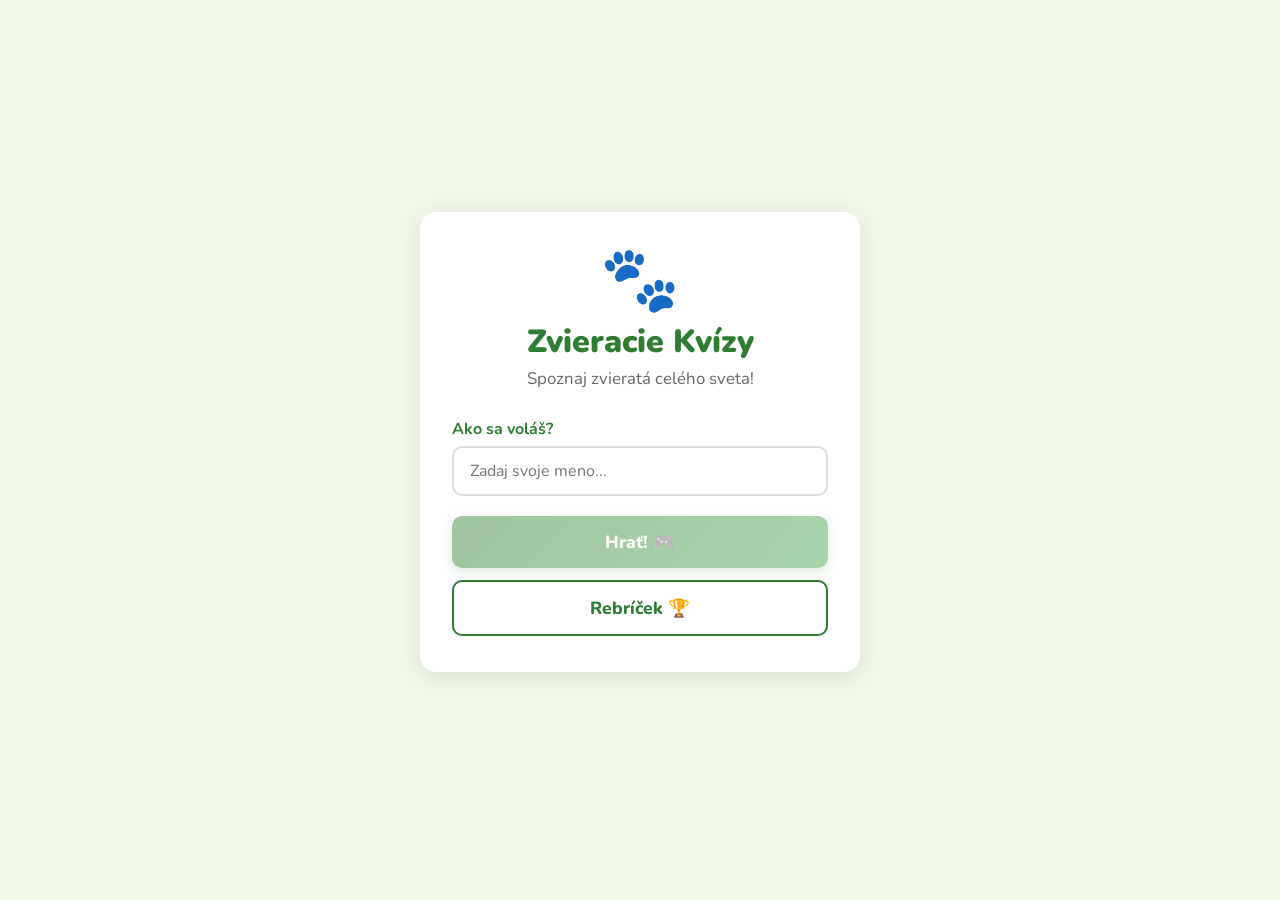
==== index.html @ ce818946 "Add complete Zvieracie Kvízy animal quiz web app - Single-page Slovak animal quiz for children aged " ====
<!DOCTYPE html>
<html lang="sk">
<head>
  <meta charset="UTF-8" />
  <meta name="viewport" content="width=device-width, initial-scale=1.0" />
  <title>Zvieracie Kvízy 🐾</title>
  <link rel="preconnect" href="https://fonts.googleapis.com" />
  <link rel="preconnect" href="https://fonts.gstatic.com" crossorigin />
  <link href="https://fonts.googleapis.com/css2?family=Nunito:wght@400;600;700;800;900&display=swap" rel="stylesheet" />
  <link rel="stylesheet" href="css/style.css" />
</head>
<body>

  <!-- ═══════════════ START SCREEN ═══════════════ -->
  <div id="screen-start" class="screen active">
    <div class="card start-card">
      <div class="logo">🐾</div>
      <h1>Zvieracie Kvízy</h1>
      <p class="subtitle">Spoznaj zvieratá celého sveta!</p>

      <div class="name-input-group">
        <label for="player-name">Ako sa voláš?</label>
        <input
          type="text"
          id="player-name"
          placeholder="Zadaj svoje meno..."
          maxlength="20"
          autocomplete="off"
        />
      </div>

      <button id="btn-start" class="btn btn-primary" disabled>
        Hrať! 🎮
      </button>
      <button id="btn-show-leaderboard" class="btn btn-secondary">
        Rebríček 🏆
      </button>
    </div>
  </div>

  <!-- ═══════════════ LOADING SCREEN ═══════════════ -->
  <div id="screen-loading" class="screen">
    <div class="loading-content">
      <div class="spinner"></div>
      <p id="loading-text">Načítavam zvieratá z celého sveta…</p>
      <p id="loading-sub">Prosím čakaj, kontaktujem Wikidata…</p>
    </div>
  </div>

  <!-- ═══════════════ ERROR SCREEN ═══════════════ -->
  <div id="screen-error" class="screen">
    <div class="card">
      <div class="logo">😢</div>
      <h2>Ups! Niečo sa pokazilo</h2>
      <p id="error-message">Nepodarilo sa načítať zvieratá. Skontroluj internetové pripojenie a skús znova.</p>
      <p class="error-hint">💡 Aplikácia musí byť spustená cez lokálny server (nie priamo ako súbor).</p>
      <p class="error-hint">Spusti: <code>python3 -m http.server 8080</code></p>
      <button id="btn-retry" class="btn btn-primary">Skúsiť znova 🔄</button>
    </div>
  </div>

  <!-- ═══════════════ QUESTION SCREEN ═══════════════ -->
  <div id="screen-question" class="screen">
    <header class="quiz-header">
      <div class="progress-info">
        <span id="animal-counter">Zviera 1 z 15</span>
        <span id="current-score">Skóre: 0</span>
      </div>
      <div class="progress-bar-outer">
        <div id="progress-bar" class="progress-bar-inner"></div>
      </div>
    </header>

    <main class="quiz-main">
      <div class="animal-image-wrap">
        <img id="animal-image" src="" alt="Zviera" />
        <div id="image-loader" class="image-loader">
          <div class="spinner small"></div>
        </div>
      </div>

      <div class="question-card">
        <p id="question-text" class="question-text">Aké zviera je na fotografii?</p>

        <div id="timer-bar-outer" class="timer-bar-outer">
          <div id="timer-bar" class="timer-bar-inner"></div>
        </div>

        <div id="answers-grid" class="answers-grid">
          <!-- 5 answer buttons injected by ui.js -->
        </div>
      </div>
    </main>
  </div>

  <!-- ═══════════════ END SCREEN ═══════════════ -->
  <div id="screen-end" class="screen">
    <div id="confetti-container"></div>
    <div class="card end-card">
      <div class="logo">🎉</div>
      <h2 id="end-title">Výborne!</h2>
      <div class="score-display">
        <span id="end-score">0</span>
        <span class="score-max">/ 1 050</span>
      </div>
      <div id="end-grade" class="grade-badge">Začiatočník</div>

      <div id="animal-summary" class="animal-summary">
        <!-- mini dots for each animal injected by ui.js -->
      </div>

      <div class="end-buttons">
        <button id="btn-save-leaderboard" class="btn btn-primary">Uložiť do rebríčka 🏆</button>
        <button id="btn-play-again" class="btn btn-secondary">Hrať znova 🔄</button>
      </div>
    </div>
  </div>

  <!-- ═══════════════ LEADERBOARD OVERLAY ═══════════════ -->
  <div id="overlay-leaderboard" class="overlay hidden">
    <div class="overlay-backdrop"></div>
    <div class="overlay-card">
      <h2>🏆 Rebríček top 10</h2>
      <table id="leaderboard-table">
        <thead>
          <tr>
            <th>#</th>
            <th>Meno</th>
            <th>Body</th>
            <th>Stupeň</th>
            <th>Dátum</th>
          </tr>
        </thead>
        <tbody id="leaderboard-body">
          <!-- rows injected by ui.js -->
        </tbody>
      </table>
      <p id="leaderboard-empty" class="leaderboard-empty hidden">Zatiaľ žiadne záznamy. Buď prvý!</p>
      <button id="btn-close-leaderboard" class="btn btn-secondary">Zavrieť ✕</button>
    </div>
  </div>

  <!-- Scripts — order matters -->
  <script src="js/leaderboard.js"></script>
  <script src="js/api.js"></script>
  <script src="js/quiz.js"></script>
  <script src="js/ui.js"></script>
</body>
</html>
---- css/style.css ----
/* ═══════════════════════════════════════════════
   ZVIERACIE KVÍZY – Stylesheet
   ═══════════════════════════════════════════════ */

/* ── Reset & Base ── */
*, *::before, *::after { box-sizing: border-box; margin: 0; padding: 0; }

:root {
  --green:        #2E7D32;
  --green-light:  #43A047;
  --green-bg:     #F1F8E9;
  --amber:        #F9A825;
  --amber-dark:   #F57F17;
  --correct:      #43A047;
  --wrong:        #E53935;
  --white:        #FFFFFF;
  --text:         #1B1B1B;
  --text-muted:   #666;
  --card-shadow:  0 4px 24px rgba(0,0,0,0.10);
  --radius:       16px;
  --radius-sm:    10px;
  --transition:   0.22s ease;
}

html { font-size: 16px; }

body {
  font-family: 'Nunito', sans-serif;
  background: var(--green-bg);
  color: var(--text);
  min-height: 100vh;
  display: flex;
  justify-content: center;
  align-items: flex-start;
}

/* ── Screens ── */
.screen {
  display: none;
  width: 100%;
  max-width: 700px;
  padding: 24px 16px 40px;
  min-height: 100vh;
  animation: fadeIn 0.3s ease;
}
.screen.active { display: flex; flex-direction: column; align-items: center; justify-content: center; }

@keyframes fadeIn {
  from { opacity: 0; transform: translateY(10px); }
  to   { opacity: 1; transform: translateY(0); }
}

/* ── Card ── */
.card {
  background: var(--white);
  border-radius: var(--radius);
  box-shadow: var(--card-shadow);
  padding: 36px 32px;
  width: 100%;
  text-align: center;
}

/* ── START SCREEN ── */
.start-card { max-width: 440px; }
.logo { font-size: 64px; line-height: 1; margin-bottom: 8px; }
h1 { font-size: 2rem; font-weight: 900; color: var(--green); margin-bottom: 4px; }
.subtitle { color: var(--text-muted); font-size: 1.05rem; margin-bottom: 28px; }

.name-input-group { text-align: left; margin-bottom: 20px; }
.name-input-group label { display: block; font-weight: 700; margin-bottom: 6px; color: var(--green); }
.name-input-group input {
  width: 100%;
  padding: 12px 16px;
  border: 2px solid #ddd;
  border-radius: var(--radius-sm);
  font-family: 'Nunito', sans-serif;
  font-size: 1rem;
  outline: none;
  transition: border-color var(--transition);
}
.name-input-group input:focus { border-color: var(--green); }

/* ── Buttons ── */
.btn {
  display: block;
  width: 100%;
  padding: 14px 20px;
  border: none;
  border-radius: var(--radius-sm);
  font-family: 'Nunito', sans-serif;
  font-size: 1.1rem;
  font-weight: 800;
  cursor: pointer;
  transition: transform 0.1s ease, opacity var(--transition), box-shadow var(--transition);
  margin-bottom: 12px;
}
.btn:last-child { margin-bottom: 0; }
.btn:active { transform: scale(0.97); }
.btn:disabled { opacity: 0.45; cursor: not-allowed; }

.btn-primary {
  background: linear-gradient(135deg, var(--green) 0%, var(--green-light) 100%);
  color: var(--white);
  box-shadow: 0 4px 12px rgba(46,125,50,0.35);
}
.btn-primary:hover:not(:disabled) { box-shadow: 0 6px 18px rgba(46,125,50,0.45); }

.btn-secondary {
  background: var(--white);
  color: var(--green);
  border: 2px solid var(--green);
}
.btn-secondary:hover:not(:disabled) { background: var(--green-bg); }

/* ── LOADING SCREEN ── */
.loading-content { text-align: center; }
.loading-content p { margin-top: 16px; font-size: 1.1rem; font-weight: 700; color: var(--green); }
#loading-sub { font-size: 0.9rem; color: var(--text-muted); font-weight: 400; margin-top: 4px; }

/* ── SPINNER ── */
.spinner {
  width: 56px; height: 56px;
  border: 5px solid #ddd;
  border-top-color: var(--green);
  border-radius: 50%;
  animation: spin 0.9s linear infinite;
  margin: 0 auto;
}
.spinner.small { width: 32px; height: 32px; border-width: 3px; }

@keyframes spin { to { transform: rotate(360deg); } }

/* ── ERROR SCREEN ── */
#screen-error .card { max-width: 480px; }
#screen-error h2 { font-size: 1.5rem; color: var(--wrong); margin: 12px 0 8px; }
#screen-error p { color: var(--text-muted); margin-bottom: 10px; line-height: 1.5; }
.error-hint { font-size: 0.88rem; background: #fff3e0; padding: 8px 12px; border-radius: 8px; text-align: left; }
.error-hint code { background: #ffe0b2; padding: 2px 6px; border-radius: 4px; font-size: 0.85rem; }
#btn-retry { margin-top: 16px; }

/* ── QUIZ HEADER ── */
.quiz-header { width: 100%; position: sticky; top: 0; z-index: 10; background: var(--green-bg); padding-bottom: 8px; }
.progress-info {
  display: flex;
  justify-content: space-between;
  align-items: center;
  font-weight: 700;
  font-size: 0.95rem;
  color: var(--green);
  margin-bottom: 6px;
}
.progress-bar-outer {
  width: 100%;
  height: 8px;
  background: #ddd;
  border-radius: 4px;
  overflow: hidden;
}
.progress-bar-inner {
  height: 100%;
  background: linear-gradient(90deg, var(--green), var(--amber));
  border-radius: 4px;
  transition: width 0.5s ease;
  width: 0%;
}

/* ── QUIZ MAIN ── */
.quiz-main { width: 100%; display: flex; flex-direction: column; gap: 16px; margin-top: 8px; }

/* ── ANIMAL IMAGE ── */
.animal-image-wrap {
  position: relative;
  width: 100%;
  height: 260px;
  border-radius: var(--radius);
  overflow: hidden;
  background: #e0e0e0;
  box-shadow: var(--card-shadow);
}
#animal-image {
  width: 100%;
  height: 100%;
  object-fit: cover;
  display: block;
  transition: filter 0.4s ease, opacity 0.4s ease;
}
#animal-image.loading { filter: blur(8px); opacity: 0.5; }
.image-loader {
  position: absolute;
  inset: 0;
  display: flex;
  align-items: center;
  justify-content: center;
  background: rgba(255,255,255,0.5);
  transition: opacity 0.3s;
}
.image-loader.hidden { opacity: 0; pointer-events: none; }

/* ── QUESTION CARD ── */
.question-card {
  background: var(--white);
  border-radius: var(--radius);
  box-shadow: var(--card-shadow);
  padding: 20px 20px 24px;
}
.question-text {
  font-size: 1.15rem;
  font-weight: 800;
  color: var(--text);
  margin-bottom: 14px;
  line-height: 1.4;
  text-align: center;
}

/* ── TIMER BAR ── */
.timer-bar-outer {
  width: 100%;
  height: 6px;
  background: #e0e0e0;
  border-radius: 3px;
  overflow: hidden;
  margin-bottom: 16px;
}
.timer-bar-inner {
  height: 100%;
  background: var(--amber);
  border-radius: 3px;
  width: 100%;
  transition: width 1s linear, background-color 0.5s;
}
.timer-bar-inner.urgent { background: var(--wrong); }

/* ── ANSWERS GRID ── */
.answers-grid {
  display: grid;
  grid-template-columns: 1fr 1fr;
  gap: 10px;
}
.answers-grid .answer-btn:nth-child(5) {
  grid-column: span 2;
}

.answer-btn {
  padding: 14px 12px;
  border: 2px solid #e0e0e0;
  border-radius: var(--radius-sm);
  background: var(--white);
  font-family: 'Nunito', sans-serif;
  font-size: 1rem;
  font-weight: 700;
  color: var(--text);
  cursor: pointer;
  text-align: center;
  line-height: 1.3;
  transition: border-color var(--transition), background var(--transition), transform 0.1s ease;
  min-height: 60px;
  display: flex;
  align-items: center;
  justify-content: center;
}
.answer-btn:hover:not(:disabled) {
  border-color: var(--green);
  background: var(--green-bg);
  transform: translateY(-1px);
}
.answer-btn:active:not(:disabled) { transform: scale(0.97); }
.answer-btn:disabled { cursor: not-allowed; }

/* Result states */
.answer-btn.correct {
  background: #E8F5E9;
  border-color: var(--correct);
  color: #1B5E20;
  animation: pulse-correct 0.5s ease;
}
.answer-btn.wrong {
  background: #FFEBEE;
  border-color: var(--wrong);
  color: #B71C1C;
  animation: shake 0.4s ease;
}

@keyframes pulse-correct {
  0%   { transform: scale(1); }
  40%  { transform: scale(1.05); }
  70%  { transform: scale(0.98); }
  100% { transform: scale(1); }
}
@keyframes shake {
  0%, 100% { transform: translateX(0); }
  20%  { transform: translateX(-6px); }
  40%  { transform: translateX(6px); }
  60%  { transform: translateX(-4px); }
  80%  { transform: translateX(4px); }
}

/* ── END SCREEN ── */
.end-card { max-width: 500px; position: relative; z-index: 1; }
.score-display {
  margin: 16px 0 8px;
  font-size: 3.5rem;
  font-weight: 900;
  color: var(--green);
  line-height: 1;
}
.score-max { font-size: 1.2rem; color: var(--text-muted); font-weight: 600; }

.grade-badge {
  display: inline-block;
  background: linear-gradient(135deg, var(--amber), var(--amber-dark));
  color: var(--white);
  padding: 6px 20px;
  border-radius: 20px;
  font-weight: 800;
  font-size: 1rem;
  margin-bottom: 20px;
}

/* ── ANIMAL SUMMARY ── */
.animal-summary {
  display: flex;
  flex-wrap: wrap;
  justify-content: center;
  gap: 6px;
  margin-bottom: 24px;
}
.summary-dot {
  width: 36px;
  height: 36px;
  border-radius: 50%;
  display: flex;
  align-items: center;
  justify-content: center;
  font-size: 0.7rem;
  font-weight: 800;
  color: var(--white);
  cursor: default;
  position: relative;
}
.summary-dot.full   { background: var(--correct); }
.summary-dot.partial { background: var(--amber); }
.summary-dot.none   { background: var(--wrong); }

.summary-dot[title]:hover::after {
  content: attr(title);
  position: absolute;
  bottom: calc(100% + 6px);
  left: 50%;
  transform: translateX(-50%);
  background: #333;
  color: #fff;
  padding: 4px 8px;
  border-radius: 6px;
  font-size: 0.75rem;
  white-space: nowrap;
  pointer-events: none;
  z-index: 10;
}

.end-buttons { display: flex; flex-direction: column; gap: 10px; }

/* ── LEADERBOARD OVERLAY ── */
.overlay {
  position: fixed;
  inset: 0;
  z-index: 100;
  display: flex;
  align-items: center;
  justify-content: center;
  padding: 16px;
}
.overlay.hidden { display: none; }

.overlay-backdrop {
  position: absolute;
  inset: 0;
  background: rgba(0,0,0,0.45);
  backdrop-filter: blur(3px);
}
.overlay-card {
  position: relative;
  background: var(--white);
  border-radius: var(--radius);
  box-shadow: 0 8px 40px rgba(0,0,0,0.2);
  padding: 32px 28px;
  width: 100%;
  max-width: 540px;
  max-height: 90vh;
  overflow-y: auto;
  animation: fadeIn 0.25s ease;
}
.overlay-card h2 { text-align: center; color: var(--green); font-size: 1.5rem; margin-bottom: 20px; }

#leaderboard-table {
  width: 100%;
  border-collapse: collapse;
  margin-bottom: 16px;
}
#leaderboard-table th {
  background: var(--green-bg);
  color: var(--green);
  padding: 10px 8px;
  font-size: 0.85rem;
  text-align: left;
  font-weight: 800;
}
#leaderboard-table td {
  padding: 10px 8px;
  border-bottom: 1px solid #f0f0f0;
  font-size: 0.95rem;
}
#leaderboard-table tr:last-child td { border-bottom: none; }
#leaderboard-table tr.highlight td { background: #FFF8E1; font-weight: 700; color: var(--amber-dark); }
#leaderboard-table .rank-1 td:first-child { font-size: 1.2rem; }

.leaderboard-empty { text-align: center; color: var(--text-muted); padding: 20px 0; }
.leaderboard-empty.hidden { display: none; }

#btn-close-leaderboard { margin-top: 8px; }

/* ── CONFETTI ── */
#confetti-container {
  position: fixed;
  inset: 0;
  pointer-events: none;
  z-index: 0;
  overflow: hidden;
}
.confetti-piece {
  position: absolute;
  top: -20px;
  width: 10px;
  height: 14px;
  border-radius: 2px;
  animation: fall linear forwards;
}
@keyframes fall {
  0%   { transform: translateY(0) rotate(0deg); opacity: 1; }
  90%  { opacity: 1; }
  100% { transform: translateY(110vh) rotate(720deg); opacity: 0; }
}

/* ── RESPONSIVE ── */
@media (max-width: 480px) {
  .card { padding: 24px 18px; }
  h1 { font-size: 1.6rem; }
  .score-display { font-size: 2.8rem; }
  .animal-image-wrap { height: 200px; }
  .answers-grid { grid-template-columns: 1fr; }
  .answers-grid .answer-btn:nth-child(5) { grid-column: span 1; }
  .overlay-card { padding: 24px 16px; }
}
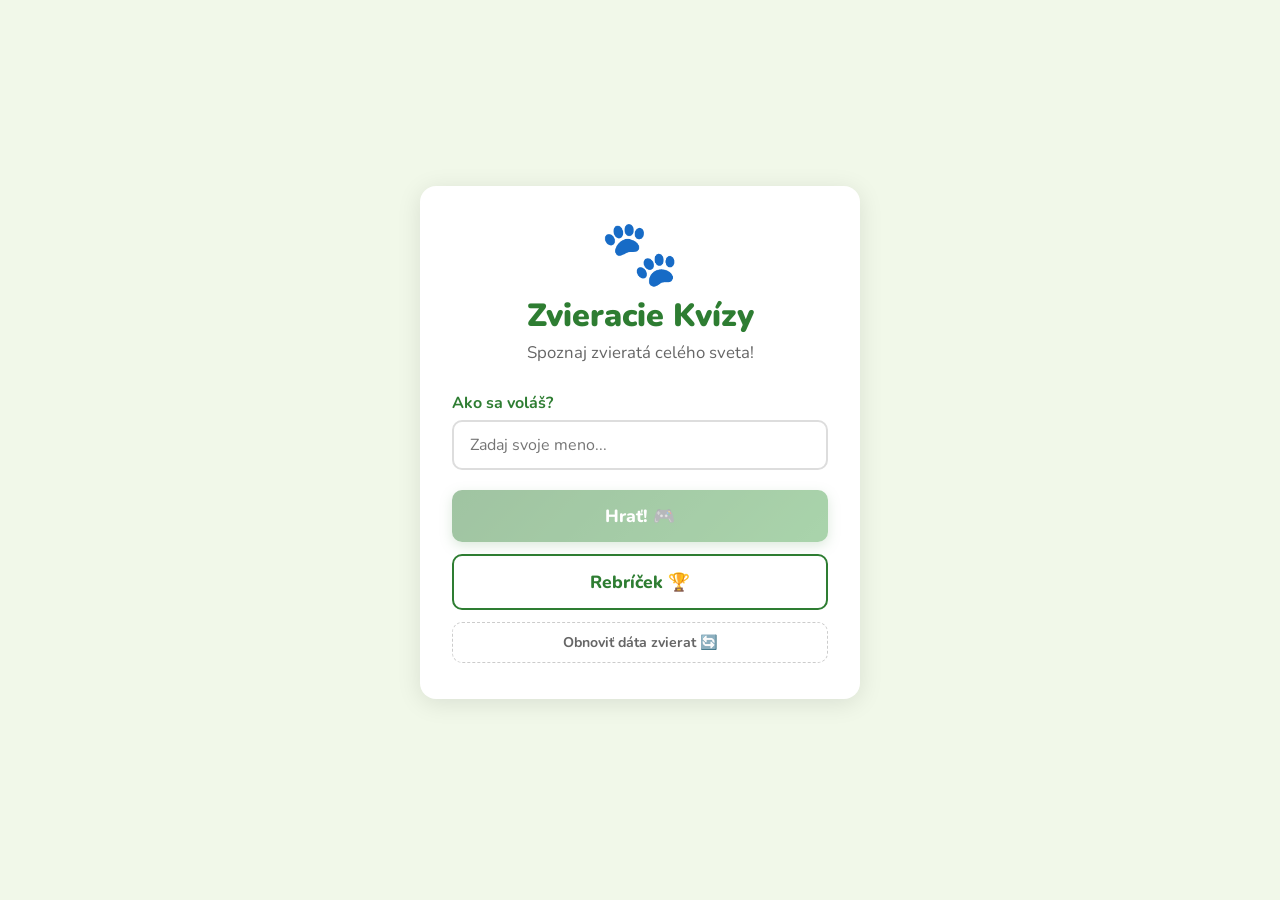
==== commit 8bc84370: "Pridat tlacitko Obnovit data na hlavnu stranku (localStorage) - js/regen.js: novy modul so seed zozn" ====
--- a/index.html
+++ b/index.html
@@ -35,6 +35,23 @@
       <button id="btn-show-leaderboard" class="btn btn-secondary">
         Rebríček 🏆
       </button>
+      <button id="btn-regen" class="btn btn-ghost">
+        Obnoviť dáta zvierat 🔄
+      </button>
+    </div>
+  </div>
+
+  <!-- ═══════════════ REGEN OVERLAY ═══════════════ -->
+  <div id="overlay-regen" class="overlay hidden">
+    <div class="overlay-backdrop"></div>
+    <div class="overlay-card">
+      <h2>🔄 Obnova dát zvierat</h2>
+      <p id="regen-status" class="regen-status">Sťahujem dáta z Wikipédie…</p>
+      <div class="regen-progress-outer">
+        <div id="regen-progress-bar" class="regen-progress-bar" style="width:0%"></div>
+      </div>
+      <p id="regen-counter" class="regen-counter">0 / 0</p>
+      <button id="btn-close-regen" class="btn btn-secondary" disabled>Zatvoriť ✕</button>
     </div>
   </div>
 
@@ -53,8 +70,7 @@
       <div class="logo">😢</div>
       <h2>Ups! Niečo sa pokazilo</h2>
       <p id="error-message">Nepodarilo sa načítať zvieratá. Skontroluj internetové pripojenie a skús znova.</p>
-      <p class="error-hint">💡 Aplikácia musí byť spustená cez lokálny server (nie priamo ako súbor).</p>
-      <p class="error-hint">Spusti: <code>python3 -m http.server 8080</code></p>
+      <p class="error-hint">💡 Wikidata môže byť dočasne preťažená – skús znova o chvíľu.</p>
       <button id="btn-retry" class="btn btn-primary">Skúsiť znova 🔄</button>
     </div>
   </div>
@@ -141,6 +157,7 @@
   </div>
 
   <!-- Scripts — order matters -->
+  <script src="js/regen.js"></script>
   <script src="js/leaderboard.js"></script>
   <script src="js/api.js"></script>
   <script src="js/quiz.js"></script>
--- a/css/style.css
+++ b/css/style.css
@@ -112,6 +112,20 @@
 }
 .btn-secondary:hover:not(:disabled) { background: var(--green-bg); }
 
+.btn-ghost {
+  background: transparent;
+  color: var(--text-muted);
+  border: 1px dashed #ccc;
+  font-size: 0.88rem;
+  padding: 10px 20px;
+  font-weight: 700;
+}
+.btn-ghost:hover:not(:disabled) {
+  border-color: var(--green);
+  color: var(--green);
+  background: var(--green-bg);
+}
+
 /* ── LOADING SCREEN ── */
 .loading-content { text-align: center; }
 .loading-content p { margin-top: 16px; font-size: 1.1rem; font-weight: 700; color: var(--green); }
@@ -180,7 +194,7 @@
 #animal-image {
   width: 100%;
   height: 100%;
-  object-fit: cover;
+  object-fit: contain;
   display: block;
   transition: filter 0.4s ease, opacity 0.4s ease;
 }
@@ -418,6 +432,38 @@
 
 #btn-close-leaderboard { margin-top: 8px; }
 
+/* ── REGEN OVERLAY ── */
+.regen-status {
+  color: var(--green);
+  font-weight: 700;
+  font-size: 1rem;
+  margin-bottom: 16px;
+  text-align: center;
+}
+.regen-status.done  { color: var(--correct); }
+.regen-status.error { color: var(--wrong); }
+
+.regen-progress-outer {
+  width: 100%;
+  height: 10px;
+  background: #e0e0e0;
+  border-radius: 5px;
+  overflow: hidden;
+  margin-bottom: 8px;
+}
+.regen-progress-bar {
+  height: 100%;
+  background: linear-gradient(90deg, var(--green), var(--green-light));
+  border-radius: 5px;
+  transition: width 0.3s ease;
+}
+.regen-counter {
+  text-align: center;
+  font-size: 0.9rem;
+  color: var(--text-muted);
+  margin-bottom: 20px;
+}
+
 /* ── CONFETTI ── */
 #confetti-container {
   position: fixed;
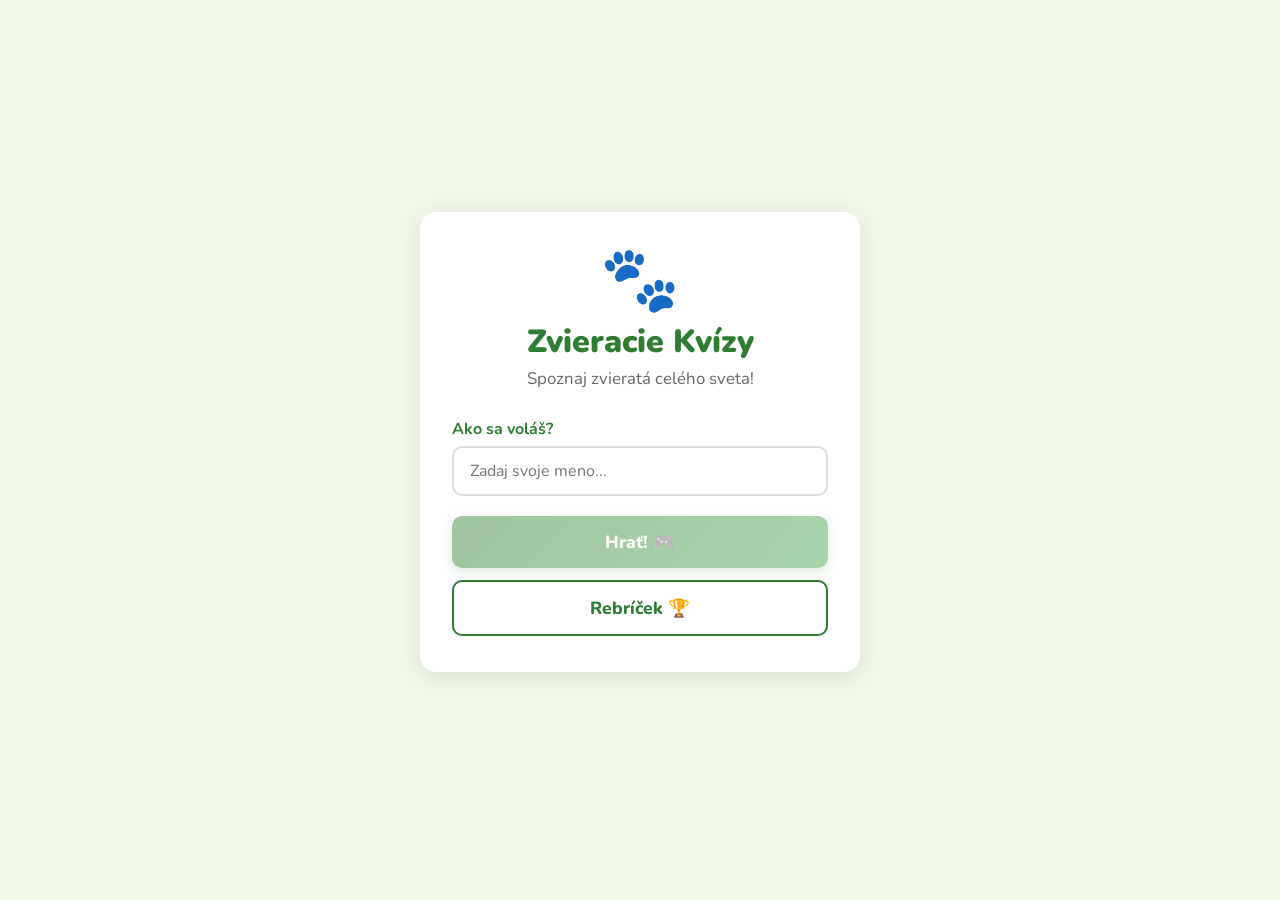
==== commit 394a43c4: "feat: generate 300-animal database offline, remove regen.js dependency - Convert build script to off" ====
--- a/index.html
+++ b/index.html
@@ -35,23 +35,6 @@
       <button id="btn-show-leaderboard" class="btn btn-secondary">
         Rebríček 🏆
       </button>
-      <button id="btn-regen" class="btn btn-ghost">
-        Obnoviť dáta zvierat 🔄
-      </button>
-    </div>
-  </div>
-
-  <!-- ═══════════════ REGEN OVERLAY ═══════════════ -->
-  <div id="overlay-regen" class="overlay hidden">
-    <div class="overlay-backdrop"></div>
-    <div class="overlay-card">
-      <h2>🔄 Obnova dát zvierat</h2>
-      <p id="regen-status" class="regen-status">Sťahujem dáta z Wikipédie…</p>
-      <div class="regen-progress-outer">
-        <div id="regen-progress-bar" class="regen-progress-bar" style="width:0%"></div>
-      </div>
-      <p id="regen-counter" class="regen-counter">0 / 0</p>
-      <button id="btn-close-regen" class="btn btn-secondary" disabled>Zatvoriť ✕</button>
     </div>
   </div>
 
@@ -60,7 +43,7 @@
     <div class="loading-content">
       <div class="spinner"></div>
       <p id="loading-text">Načítavam zvieratá z celého sveta…</p>
-      <p id="loading-sub">Prosím čakaj, kontaktujem Wikidata…</p>
+      <p id="loading-sub">Prosím čakaj…</p>
     </div>
   </div>
 
@@ -70,7 +53,7 @@
       <div class="logo">😢</div>
       <h2>Ups! Niečo sa pokazilo</h2>
       <p id="error-message">Nepodarilo sa načítať zvieratá. Skontroluj internetové pripojenie a skús znova.</p>
-      <p class="error-hint">💡 Wikidata môže byť dočasne preťažená – skús znova o chvíľu.</p>
+      <p class="error-hint">💡 Skús znova o chvíľu.</p>
       <button id="btn-retry" class="btn btn-primary">Skúsiť znova 🔄</button>
     </div>
   </div>
@@ -103,8 +86,9 @@
         </div>
 
         <div id="answers-grid" class="answers-grid">
-          <!-- 5 answer buttons injected by ui.js -->
+          <!-- answer buttons injected by ui.js -->
         </div>
+        <button id="confirm-btn" class="confirm-btn" style="display:none">Potvrdiť odpoveď ✓</button>
       </div>
     </main>
   </div>
@@ -157,7 +141,6 @@
   </div>
 
   <!-- Scripts — order matters -->
-  <script src="js/regen.js"></script>
   <script src="js/leaderboard.js"></script>
   <script src="js/api.js"></script>
   <script src="js/quiz.js"></script>
--- a/css/style.css
+++ b/css/style.css
@@ -294,6 +294,31 @@
   animation: shake 0.4s ease;
 }
 
+/* Selected state for multi-select questions */
+.answer-btn.selected {
+  border-color: var(--green);
+  background: var(--green-bg);
+  color: #1B5E20;
+}
+
+/* Confirm button for multi-select */
+.confirm-btn {
+  display: block;
+  width: 100%;
+  margin-top: 10px;
+  padding: 14px;
+  border: none;
+  border-radius: var(--radius-sm);
+  background: var(--green);
+  color: white;
+  font-family: 'Nunito', sans-serif;
+  font-size: 1rem;
+  font-weight: 700;
+  cursor: pointer;
+  transition: background var(--transition);
+}
+.confirm-btn:hover { background: #1B5E20; }
+
 @keyframes pulse-correct {
   0%   { transform: scale(1); }
   40%  { transform: scale(1.05); }
